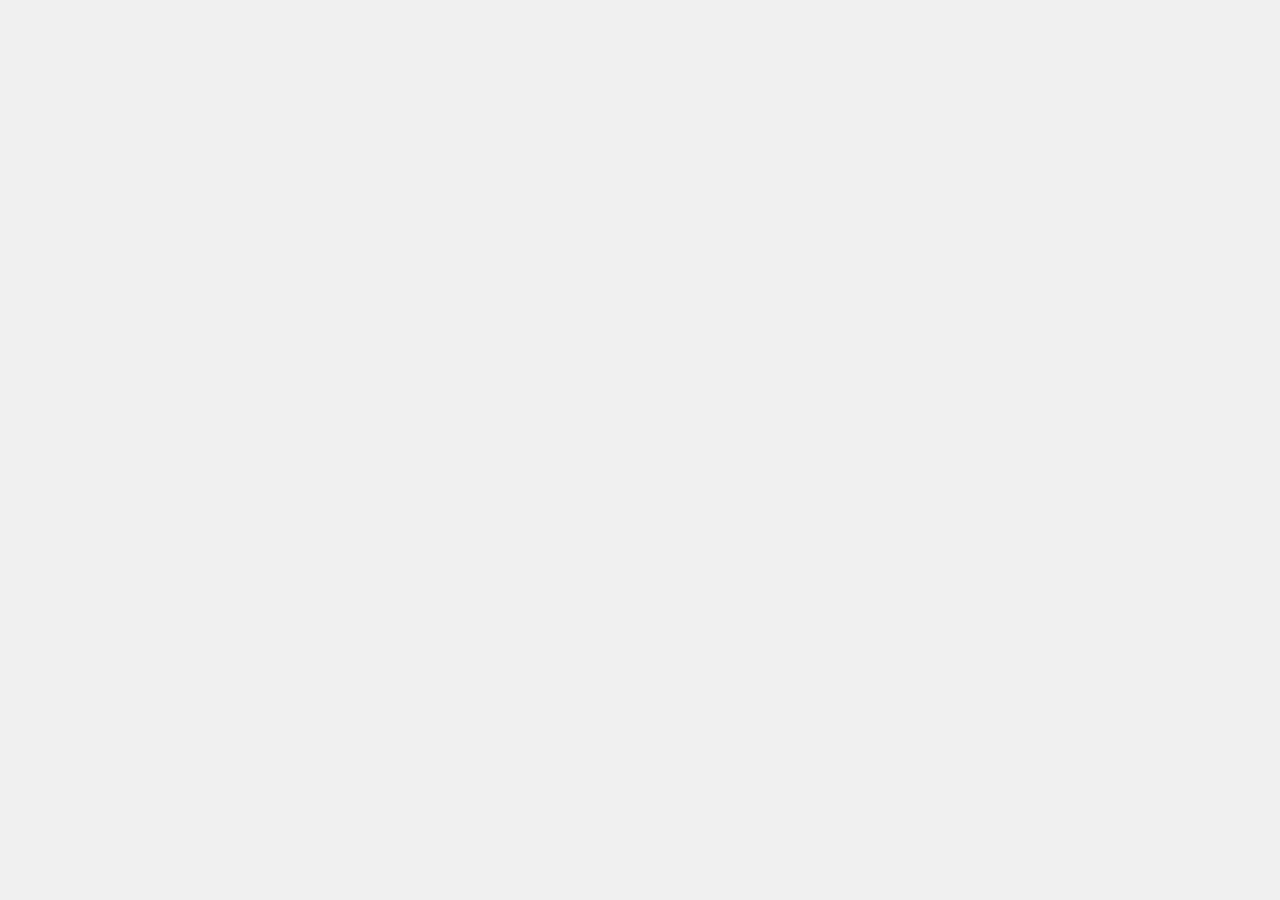
==== index.html @ dabf7069 "add icons" ====
<!DOCTYPE html>
<html>
	<head>
		<title>Indoor Map 3d</title>
        <meta name="viewport" content="width=device-width, user-scalable=no, minimum-scale=1.0, maximum-scale=1.0">
		<style>
            canvas {
                width: 100%;
                height: 100%;
            }
            body
            {
                background-color: #f0f0f0;
                margin: 0px;
                overflow: hidden;
            }
            .floors
            {
                position: absolute;;
                top:100px;
                left: 0px;
                list-style: none;
                padding: 0;
            }

            .floors .currentFloor{
                background-color: #cccccc !important;
            }

            .floors li{
                padding: 10px;
                background-color: #e8e8e8 ;
                border: 1px solid #bbbbbb;
                text-align: center;
            }

            .textNames{
                font-size: 8px;
                text-align:center;
            }

        </style>
	</head>
	<body>
		<script src="js/three.min.js"></script>
        <script src="js/Detector.js"></script>
        <script src="js/TrackballControls.js"></script>
        <script src="js/IndoorMapLoader.js"></script>
        <script src="js/stats.min.js"></script>
		<script>
            var camera, scene, renderer, controls, projector, raycaster;
            var stats, container;
            var mouse = new THREE.Vector2(), INTERSECTED;
            var currentFloor, floorPoints, labelRoot;
            init();
            animate();

            //create texts in the html page
            function createFloorPoints(mall, floorid){
                floorPoints = mall.floors[floorid].points;
                for(var i=0 ; i < floorPoints.length; i++) {
                    var div = document.createElement('div');
                    var img = document.createElement('img');
                    img.setAttribute('src', mall.theme.labelImg(floorPoints[i].type));
                    div.appendChild(img);
                    var text = document.createTextNode(floorPoints[i].name);
                    div.appendChild(text);
                    labelRoot.appendChild(div);
                }
            }

            function updateTexts(){
                if(floorPoints == null || labelRoot.children.length == 0){
                    return;
                }
                var halfWidth = window.innerWidth / 2;
                var halfHeight = window.innerHeight / 2;
                for(var i=0; i<floorPoints.length; i++){
                    var vec = new THREE.Vector3(floorPoints[i].position.x, floorPoints[i].position.y, floorPoints[i].position.z);
                    projector.projectVector(vec, camera);
                    var pos = {
                        x: Math.round(vec.x * halfWidth + halfWidth),
                        y: Math.round(-vec.y * halfHeight + halfHeight)
                    };
                    labelRoot.children[i].style.left = pos.x + 'px';
                    labelRoot.children[i].style.top = pos.y+'px';
                    labelRoot.children[i].style.position = 'absolute';
                }
            }
            function init() {
                container = document.createElement( 'div' );
                document.body.appendChild( container );

                scene = new THREE.Scene();
                camera = new THREE.PerspectiveCamera(40, window.innerWidth / window.innerHeight, 0.1, 800);
                //camera = new THREE.OrthographicCamera( -window.innerWidth, window.innerWidth, window.innerHeight , -window.innerHeight, - 2000, 2000 );
                controls = new THREE.TrackballControls(camera);

                if(Detector.webgl){
                    renderer = new THREE.WebGLRenderer({ antialias: true });
                    controls.usingWebgl = true;
                }else {
                    renderer = new THREE.CanvasRenderer();
                    controls.usingWebgl = false;
                }
                renderer.setClearColor( 0xffffff );
                renderer.setSize(window.innerWidth, window.innerHeight);
                container.appendChild(renderer.domElement);

                var light = new THREE.DirectionalLight( 0xffffff );
                light.position.set( 0, 0, 400 );
                scene.add( light );

                var loader = new IndoorMapLoader(true);
                loader.load("B000A9R4FE.json", function(mall){
                    scene.add(mall.root);
                    renderer.setClearColor(mall.theme.clearColor);

                    labelRoot = document.createElement('div');
                    labelRoot.className = "textNames";

                    //create the ul list
                    var ul = document.createElement('ul');
                    ul.className = 'floors';
                    document.body.appendChild(ul);

                    var li = document.createElement('li');
                    var text = document.createTextNode('All');
                    li.appendChild(text);
                    ul.appendChild(li);
                    li.onclick = function(){
                        mall.showAll();
                        currentFloor.className = '';
                        this.className = 'currentFloor';
                        currentFloor = this;
                        camera.position.set(100,-400,400);
                        labelRoot.innerHTML="";
                    }

                    for(var i = 0; i < mall.floorNames.length; i++){
                        (function(arg){
                            li = document.createElement('li');
                            text = document.createTextNode(mall.floorNames[i]);
                            li.appendChild(text);
                            li.onclick = function () {
                                if(currentFloor != this) {
                                    mall.showFloor(arg);
                                    currentFloor.className = '';
                                    this.className = 'currentFloor';
                                    currentFloor = this;
                                    camera.position.set(0,0,300);

                                    //texts
                                    labelRoot.innerHTML=""; //clear old ones
                                    createFloorPoints(mall, arg);

                                }
                            }
                            ul.appendChild(li);
                        })(i);
                    }

                    //mall.showAll();
                    mall.showFloor(1);
                    ul.children[2].className = 'currentFloor';
                    currentFloor = ul.children[2];
                    createFloorPoints(mall,1);
                    document.body.appendChild(labelRoot);

                });

                camera.position.z = 300;

                projector = new THREE.Projector();
                raycaster = new THREE.Raycaster();



                stats = new Stats();
                stats.domElement.style.position = 'absolute';
                stats.domElement.style.top = '0px';
                container.appendChild( stats.domElement );

                window.addEventListener( 'resize', onWindowResize, false );
                document.addEventListener( 'mousemove', onDocumentMouseMove, false );
            }

            function animate(){
                requestAnimationFrame(animate);
                controls.update();
                update();
                stats.update();
            }

            function update(){

//                // find intersections
//
//                var vector = new THREE.Vector3( mouse.x, mouse.y, 1 );
//                projector.unprojectVector( vector, camera );
//
//                raycaster.set( camera.position, vector.sub( camera.position ).normalize() );
//
//                var intersects = raycaster.intersectObjects( scene.children );
//
//                if ( intersects.length > 0 ) {
//
//                    if ( INTERSECTED != intersects[ 0 ].object ) {
//
//                        if ( INTERSECTED ) {
//                            INTERSECTED.material.color.setHex( INTERSECTED.currentHex );
//                        }
//                        for(var i=0; i<intersects.length; i++) {
//                            INTERSECTED = intersects[ i ].object;
//                            if(INTERSECTED.name == "shop") {
//                                INTERSECTED.currentHex = INTERSECTED.material.color.getHex();
//                                INTERSECTED.material.color.setHex(0xffff55);
//                                break;
//                            }
//                        }
//                    }
//
//                } else {
//
//                    if ( INTERSECTED ) {
//                        INTERSECTED.material.color.setHex( INTERSECTED.currentHex );
//                    }
//
//                    INTERSECTED = null;
//
//                }
                updateTexts();
                renderer.render(scene, camera);
            }

            function onWindowResize(){
                windowHalfX = window.innerWidth / 2;
                windowHalfY = window.innerHeight / 2;

                camera.aspect = window.innerWidth / window.innerHeight;
                camera.updateProjectionMatrix();

                renderer.setSize( window.innerWidth, window.innerHeight );
                controls.handleResize();
            }

            function onDocumentMouseMove( event ) {

                event.preventDefault();

                mouse.x = ( event.clientX / window.innerWidth ) * 2 - 1;
                mouse.y = - ( event.clientY / window.innerHeight ) * 2 + 1;

            }

        </script>
	</body>
</html>
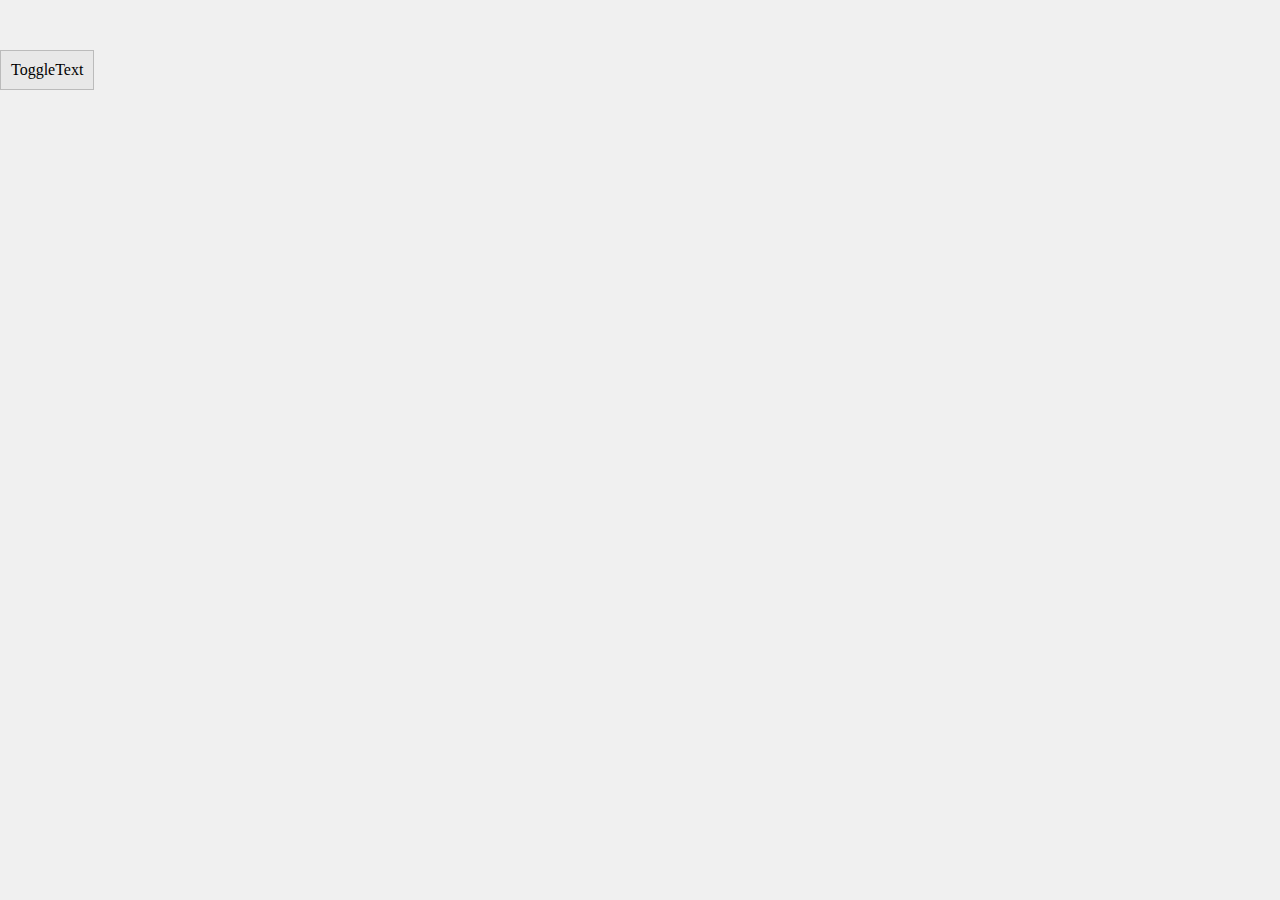
==== commit 121c62d0: "separate the theme into a new file" ====
--- a/index.html
+++ b/index.html
@@ -1,258 +1,314 @@
 <!DOCTYPE html>
 <html>
-	<head>
-		<title>Indoor Map 3d</title>
-        <meta name="viewport" content="width=device-width, user-scalable=no, minimum-scale=1.0, maximum-scale=1.0">
-		<style>
-            canvas {
-                width: 100%;
-                height: 100%;
-            }
-            body
-            {
-                background-color: #f0f0f0;
-                margin: 0px;
-                overflow: hidden;
-            }
-            .floors
-            {
-                position: absolute;;
-                top:100px;
-                left: 0px;
-                list-style: none;
-                padding: 0;
-            }
-
-            .floors .currentFloor{
-                background-color: #cccccc !important;
-            }
-
-            .floors li{
-                padding: 10px;
-                background-color: #e8e8e8 ;
-                border: 1px solid #bbbbbb;
-                text-align: center;
-            }
-
-            .textNames{
-                font-size: 8px;
-                text-align:center;
-            }
-
-        </style>
-	</head>
-	<body>
-		<script src="js/three.min.js"></script>
-        <script src="js/Detector.js"></script>
-        <script src="js/TrackballControls.js"></script>
-        <script src="js/IndoorMapLoader.js"></script>
-        <script src="js/stats.min.js"></script>
-		<script>
-            var camera, scene, renderer, controls, projector, raycaster;
-            var stats, container;
-            var mouse = new THREE.Vector2(), INTERSECTED;
-            var currentFloor, floorPoints, labelRoot;
-            init();
-            animate();
-
-            //create texts in the html page
-            function createFloorPoints(mall, floorid){
-                floorPoints = mall.floors[floorid].points;
-                for(var i=0 ; i < floorPoints.length; i++) {
-                    var div = document.createElement('div');
-                    var img = document.createElement('img');
-                    img.setAttribute('src', mall.theme.labelImg(floorPoints[i].type));
-                    div.appendChild(img);
-                    var text = document.createTextNode(floorPoints[i].name);
-                    div.appendChild(text);
-                    labelRoot.appendChild(div);
-                }
-            }
-
-            function updateTexts(){
-                if(floorPoints == null || labelRoot.children.length == 0){
-                    return;
-                }
-                var halfWidth = window.innerWidth / 2;
-                var halfHeight = window.innerHeight / 2;
-                for(var i=0; i<floorPoints.length; i++){
-                    var vec = new THREE.Vector3(floorPoints[i].position.x, floorPoints[i].position.y, floorPoints[i].position.z);
-                    projector.projectVector(vec, camera);
-                    var pos = {
-                        x: Math.round(vec.x * halfWidth + halfWidth),
-                        y: Math.round(-vec.y * halfHeight + halfHeight)
-                    };
-                    labelRoot.children[i].style.left = pos.x + 'px';
-                    labelRoot.children[i].style.top = pos.y+'px';
-                    labelRoot.children[i].style.position = 'absolute';
-                }
-            }
-            function init() {
-                container = document.createElement( 'div' );
-                document.body.appendChild( container );
-
-                scene = new THREE.Scene();
-                camera = new THREE.PerspectiveCamera(40, window.innerWidth / window.innerHeight, 0.1, 800);
-                //camera = new THREE.OrthographicCamera( -window.innerWidth, window.innerWidth, window.innerHeight , -window.innerHeight, - 2000, 2000 );
-                controls = new THREE.TrackballControls(camera);
-
-                if(Detector.webgl){
-                    renderer = new THREE.WebGLRenderer({ antialias: true });
-                    controls.usingWebgl = true;
-                }else {
-                    renderer = new THREE.CanvasRenderer();
-                    controls.usingWebgl = false;
-                }
-                renderer.setClearColor( 0xffffff );
-                renderer.setSize(window.innerWidth, window.innerHeight);
-                container.appendChild(renderer.domElement);
-
-                var light = new THREE.DirectionalLight( 0xffffff );
-                light.position.set( 0, 0, 400 );
-                scene.add( light );
-
-                var loader = new IndoorMapLoader(true);
-                loader.load("B000A9R4FE.json", function(mall){
-                    scene.add(mall.root);
-                    renderer.setClearColor(mall.theme.clearColor);
-
-                    labelRoot = document.createElement('div');
-                    labelRoot.className = "textNames";
-
-                    //create the ul list
-                    var ul = document.createElement('ul');
-                    ul.className = 'floors';
-                    document.body.appendChild(ul);
-
-                    var li = document.createElement('li');
-                    var text = document.createTextNode('All');
-                    li.appendChild(text);
-                    ul.appendChild(li);
-                    li.onclick = function(){
-                        mall.showAll();
+<head>
+    <title>Indoor Map 3d</title>
+    <meta name="viewport" content="width=device-width, user-scalable=no, minimum-scale=1.0, maximum-scale=1.0">
+    <style>
+        canvas {
+            width: 100%;
+            height: 100%;
+        }
+        body
+        {
+            background-color: #f0f0f0;
+            margin: 0px;
+            overflow: hidden;
+        }
+        .floors
+        {
+            position: absolute;;
+            top:100px;
+            left: 0px;
+            list-style: none;
+            padding: 0;
+        }
+
+        .floors .currentFloor{
+            background-color: #cccccc !important;
+        }
+
+        .floors li, #toggleText{
+            padding: 10px;
+            background-color: #e8e8e8 ;
+            border: 1px solid #bbbbbb;
+            text-align: center;
+        }
+
+        #toggleText{
+            position: absolute;
+            top: 50px;
+            left: 0px;
+        }
+
+        .labels {
+            font-size: 8px;
+            text-align:center;
+            text-shadow:#ffffff 1px 0 0,#ffffff 0 1px 0,#ffffff -1px 0 0,#ffffff 0 -1px 0;
+        }
+
+        .labels img{
+            width: 15px;
+            height: 15px;
+        }
+
+        .labels .keyPoints img{
+            width: 30px;
+            height: 30px;
+            -webkit-border-radius: 30px;
+            border: 3px #a72525 solid;
+        }
+
+    </style>
+</head>
+<body>
+<script src="js/three.js"></script>
+<script src="js/Detector.js"></script>
+<script src="js/OrbitControls.js"></script>
+<script src="js/IndoorMapTheme.js"></script>
+<script src="js/IndoorMapLoader.js"></script>
+<script src="js/stats.min.js"></script>
+<script>
+var camera, scene, renderer, controls, projector, raycaster, mallroot;
+var stats, container;
+var projectMatrix = new THREE.Matrix4();
+var mouse = new THREE.Vector2(), INTERSECTED;
+var currentFloor, floorPoints, labelRoot, theMall;
+init();
+animate();
+
+//create labels in the html page
+function createFloorLabels(mall, floorid){
+    floorPoints = mall.floors[floorid].points;
+    for(var i=0 ; i < floorPoints.length; i++) {
+        var div = document.createElement('div');
+        var imgsrc = mall.theme.labelImg(floorPoints[i].type);
+        if(imgsrc != null && imgsrc != "") {
+            var img = document.createElement('img');
+            img.setAttribute('src', imgsrc);
+            div.appendChild(img);
+        }
+        var text = document.createTextNode(floorPoints[i].name);
+        div.appendChild(text);
+        if(floorPoints[i].type[0] == '2')//stairs,gates...
+        {
+            div.className = 'keyPoints';
+        }
+        labelRoot.appendChild(div);
+    }
+}
+
+//update the position of the labels
+//TODO: only update when interacting
+function updateLabels(){
+    if(!controls.viewChanged){
+        return;
+    }
+    //if the mall hasn't been loaded or the labels haven't been created, return
+    if(floorPoints == null || labelRoot.children.length == 0){
+        return;
+    }
+    var halfWidth = window.innerWidth / 2;
+    var halfHeight = window.innerHeight / 2;
+    projectMatrix.multiplyMatrices( camera.projectionMatrix, camera.matrixWorldInverse );
+    for(var i=0; i<floorPoints.length; i++){
+        var vec = new THREE.Vector3(floorPoints[i].position.x, floorPoints[i].position.y, floorPoints[i].position.z);
+        vec.applyProjection(projectMatrix);
+        var pos = {
+            x: Math.round(vec.x * halfWidth + halfWidth),
+            y: Math.round(-vec.y * halfHeight + halfHeight)
+        };
+        labelRoot.children[i].style.left = pos.x + 'px';
+        labelRoot.children[i].style.top = pos.y+'px';
+        labelRoot.children[i].style.position = 'absolute';
+    }
+    controls.viewChanged = false;
+}
+
+function resetCamera(){
+    camera.position.set(0,150,400);//TODO: adjust the position automatically
+    camera.lookAt(scene.position);
+    controls.reset();
+}
+function init() {
+    container = document.createElement( 'div' );
+    document.body.appendChild( container );
+
+    scene = new THREE.Scene();
+    camera = new THREE.PerspectiveCamera(20, window.innerWidth / window.innerHeight, 0.1, 2000);
+
+    //camera.position.set(0,-200,10000);
+    //camera = new THREE.OrthographicCamera( -window.innerWidth, window.innerWidth, window.innerHeight , -window.innerHeight, - 2000, 2000 );
+    controls = new THREE.OrbitControls(camera);
+
+    resetCamera();
+
+    if(Detector.webgl){
+        renderer = new THREE.WebGLRenderer({ antialias: true });
+        controls.usingWebgl = true;
+    }else {
+        renderer = new THREE.CanvasRenderer();
+        controls.usingWebgl = false;
+    }
+    renderer.setClearColor( 0xffffff );
+    renderer.setSize(window.innerWidth, window.innerHeight);
+    container.appendChild(renderer.domElement);
+
+    var light = new THREE.DirectionalLight( 0xffffff );
+    light.position.set( 0, 0, 400 );
+    scene.add( light );
+
+    var loader = new IndoorMapLoader(true);
+    loader.load("B000A9R4FE.json", function(mall){
+        mallroot = mall.root;
+        scene.add(mall.root);
+        renderer.setClearColor(mall.theme.background);
+
+        labelRoot = document.createElement('div');
+        labelRoot.className = "labels";
+
+        //create the ul list
+        var ul = document.createElement('ul');
+        ul.className = 'floors';
+        document.body.appendChild(ul);
+
+        var li = document.createElement('li');
+        var text = document.createTextNode('All');
+        li.appendChild(text);
+        ul.appendChild(li);
+        li.onclick = function(){
+            mall.showAll();
+            currentFloor.className = '';
+            this.className = 'currentFloor';
+            currentFloor = this;
+            resetCamera();
+            labelRoot.innerHTML="";
+        }
+
+        for(var i = 0; i < mall.floorNames.length; i++){
+            (function(arg){
+                li = document.createElement('li');
+                text = document.createTextNode(mall.floorNames[i]);
+                li.appendChild(text);
+                li.onclick = function () {
+                    if(currentFloor != this) {
+                        mall.showFloor(arg);
                         currentFloor.className = '';
                         this.className = 'currentFloor';
                         currentFloor = this;
-                        camera.position.set(100,-400,400);
-                        labelRoot.innerHTML="";
+                        resetCamera();
+
+                        //texts
+                        labelRoot.innerHTML=""; //clear old ones
+                        createFloorLabels(mall, arg);
+                        controls.viewChanged = true;
+
                     }
-
-                    for(var i = 0; i < mall.floorNames.length; i++){
-                        (function(arg){
-                            li = document.createElement('li');
-                            text = document.createTextNode(mall.floorNames[i]);
-                            li.appendChild(text);
-                            li.onclick = function () {
-                                if(currentFloor != this) {
-                                    mall.showFloor(arg);
-                                    currentFloor.className = '';
-                                    this.className = 'currentFloor';
-                                    currentFloor = this;
-                                    camera.position.set(0,0,300);
-
-                                    //texts
-                                    labelRoot.innerHTML=""; //clear old ones
-                                    createFloorPoints(mall, arg);
-
-                                }
-                            }
-                            ul.appendChild(li);
-                        })(i);
-                    }
-
-                    //mall.showAll();
-                    mall.showFloor(1);
-                    ul.children[2].className = 'currentFloor';
-                    currentFloor = ul.children[2];
-                    createFloorPoints(mall,1);
-                    document.body.appendChild(labelRoot);
-
-                });
-
-                camera.position.z = 300;
-
-                projector = new THREE.Projector();
-                raycaster = new THREE.Raycaster();
-
-
-
-                stats = new Stats();
-                stats.domElement.style.position = 'absolute';
-                stats.domElement.style.top = '0px';
-                container.appendChild( stats.domElement );
-
-                window.addEventListener( 'resize', onWindowResize, false );
-                document.addEventListener( 'mousemove', onDocumentMouseMove, false );
+                }
+                ul.appendChild(li);
+            })(i);
+        }
+
+        //mall.showAll();
+        mall.showFloor(1);
+        ul.children[2].className = 'currentFloor';
+        currentFloor = ul.children[2];
+        createFloorLabels(mall,1);
+        document.body.appendChild(labelRoot);
+        labelRoot.style.display = "none"; //hide at first
+        theMall = mall;
+
+    });
+
+    camera.position.z = 300;
+
+    projector = new THREE.Projector();
+    raycaster = new THREE.Raycaster();
+
+
+
+    stats = new Stats();
+    stats.domElement.style.position = 'absolute';
+    stats.domElement.style.top = '0px';
+    container.appendChild( stats.domElement );
+
+    window.addEventListener( 'resize', onWindowResize, false );
+    document.addEventListener( 'mousedown', onSelectObject, false );
+}
+
+function animate(){
+    requestAnimationFrame(animate);
+    controls.update();
+    update();
+    stats.update();
+}
+
+function update(){
+    renderer.render(scene, camera);
+    updateLabels();
+}
+
+function onSelectObject(){
+    // find intersections
+    event.preventDefault();
+    mouse.x = ( event.clientX / window.innerWidth ) * 2 - 1;
+    mouse.y = - ( event.clientY / window.innerHeight ) * 2 + 1;
+    var vector = new THREE.Vector3( mouse.x, mouse.y, 1 );
+    projector.unprojectVector( vector, camera );
+
+    raycaster.set( camera.position, vector.sub( camera.position ).normalize() );
+
+    var intersects = raycaster.intersectObjects( mallroot.children[0].children );
+
+    if ( intersects.length > 0 ) {
+
+        if ( INTERSECTED != intersects[ 0 ].object ) {
+
+            if ( INTERSECTED ) {
+                INTERSECTED.material.color.setHex( INTERSECTED.currentHex );
             }
-
-            function animate(){
-                requestAnimationFrame(animate);
-                controls.update();
-                update();
-                stats.update();
+            for(var i=0; i<intersects.length; i++) {
+                INTERSECTED = intersects[ i ].object;
+                if(INTERSECTED.type && INTERSECTED.type == "solidroom") {
+                    INTERSECTED.currentHex = INTERSECTED.material.color.getHex();
+                    INTERSECTED.material.color.setHex(theMall.theme.selected);
+                    break;
+                }else{
+                    INTERSECTED = null;
+                }
             }
-
-            function update(){
-
-//                // find intersections
-//
-//                var vector = new THREE.Vector3( mouse.x, mouse.y, 1 );
-//                projector.unprojectVector( vector, camera );
-//
-//                raycaster.set( camera.position, vector.sub( camera.position ).normalize() );
-//
-//                var intersects = raycaster.intersectObjects( scene.children );
-//
-//                if ( intersects.length > 0 ) {
-//
-//                    if ( INTERSECTED != intersects[ 0 ].object ) {
-//
-//                        if ( INTERSECTED ) {
-//                            INTERSECTED.material.color.setHex( INTERSECTED.currentHex );
-//                        }
-//                        for(var i=0; i<intersects.length; i++) {
-//                            INTERSECTED = intersects[ i ].object;
-//                            if(INTERSECTED.name == "shop") {
-//                                INTERSECTED.currentHex = INTERSECTED.material.color.getHex();
-//                                INTERSECTED.material.color.setHex(0xffff55);
-//                                break;
-//                            }
-//                        }
-//                    }
-//
-//                } else {
-//
-//                    if ( INTERSECTED ) {
-//                        INTERSECTED.material.color.setHex( INTERSECTED.currentHex );
-//                    }
-//
-//                    INTERSECTED = null;
-//
-//                }
-                updateTexts();
-                renderer.render(scene, camera);
-            }
-
-            function onWindowResize(){
-                windowHalfX = window.innerWidth / 2;
-                windowHalfY = window.innerHeight / 2;
-
-                camera.aspect = window.innerWidth / window.innerHeight;
-                camera.updateProjectionMatrix();
-
-                renderer.setSize( window.innerWidth, window.innerHeight );
-                controls.handleResize();
-            }
-
-            function onDocumentMouseMove( event ) {
-
-                event.preventDefault();
-
-                mouse.x = ( event.clientX / window.innerWidth ) * 2 - 1;
-                mouse.y = - ( event.clientY / window.innerHeight ) * 2 + 1;
-
-            }
-
-        </script>
-	</body>
+        }
+
+    } else {
+
+        if ( INTERSECTED ) {
+            INTERSECTED.material.color.setHex( INTERSECTED.currentHex );
+        }
+
+        INTERSECTED = null;
+
+    }
+}
+
+function onWindowResize(){
+    windowHalfX = window.innerWidth / 2;
+    windowHalfY = window.innerHeight / 2;
+
+    camera.aspect = window.innerWidth / window.innerHeight;
+    camera.updateProjectionMatrix();
+
+    renderer.setSize( window.innerWidth, window.innerHeight );
+    //controls.handleResize();
+    controls.viewChanged = true;
+}
+function onToggleText(){
+    if(labelRoot.style.display == "none"){
+        labelRoot.style.display = "inline";
+    }else{
+        labelRoot.style.display= "none";
+    }
+}
+
+</script>
+<div id="toggleText" onclick="onToggleText()">ToggleText</div>
+</body>
 </html>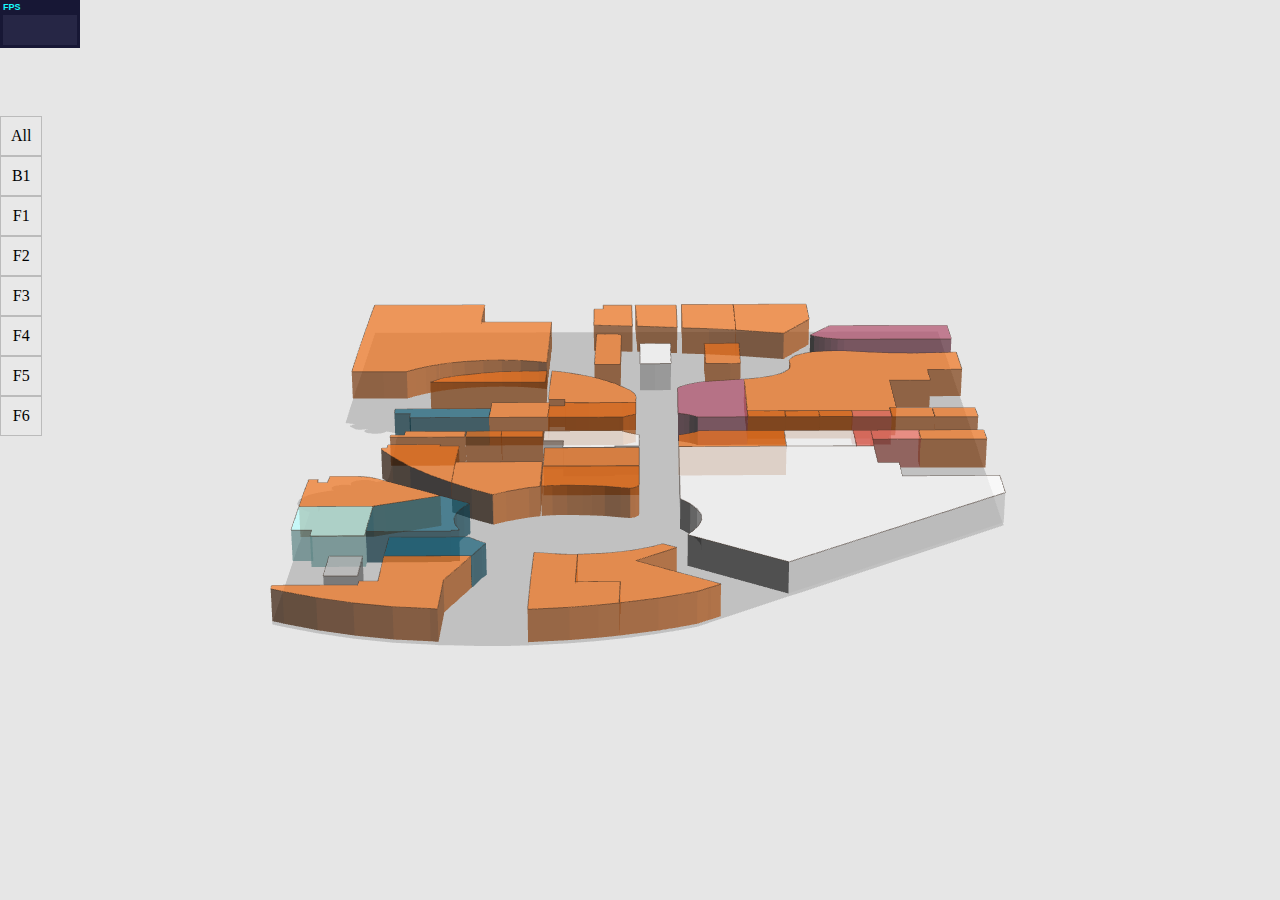
==== commit 79bbe33d: "webgl interaction on mobiles" ====
--- a/index.html
+++ b/index.html
@@ -1,314 +1,40 @@
 <!DOCTYPE html>
 <html>
-<head>
-    <title>Indoor Map 3d</title>
-    <meta name="viewport" content="width=device-width, user-scalable=no, minimum-scale=1.0, maximum-scale=1.0">
-    <style>
-        canvas {
-            width: 100%;
-            height: 100%;
-        }
-        body
-        {
-            background-color: #f0f0f0;
-            margin: 0px;
-            overflow: hidden;
-        }
-        .floors
-        {
-            position: absolute;;
-            top:100px;
-            left: 0px;
-            list-style: none;
-            padding: 0;
-        }
-
-        .floors .currentFloor{
-            background-color: #cccccc !important;
-        }
-
-        .floors li, #toggleText{
-            padding: 10px;
-            background-color: #e8e8e8 ;
-            border: 1px solid #bbbbbb;
-            text-align: center;
-        }
-
-        #toggleText{
-            position: absolute;
-            top: 50px;
-            left: 0px;
-        }
-
-        .labels {
-            font-size: 8px;
-            text-align:center;
-            text-shadow:#ffffff 1px 0 0,#ffffff 0 1px 0,#ffffff -1px 0 0,#ffffff 0 -1px 0;
-        }
-
-        .labels img{
-            width: 15px;
-            height: 15px;
-        }
-
-        .labels .keyPoints img{
-            width: 30px;
-            height: 30px;
-            -webkit-border-radius: 30px;
-            border: 3px #a72525 solid;
-        }
-
-    </style>
+<head lang="en">
+    <meta charset="UTF-8">
+    <title></title>
 </head>
 <body>
-<script src="js/three.js"></script>
-<script src="js/Detector.js"></script>
-<script src="js/OrbitControls.js"></script>
-<script src="js/IndoorMapTheme.js"></script>
-<script src="js/IndoorMapLoader.js"></script>
-<script src="js/stats.min.js"></script>
-<script>
-var camera, scene, renderer, controls, projector, raycaster, mallroot;
-var stats, container;
-var projectMatrix = new THREE.Matrix4();
-var mouse = new THREE.Vector2(), INTERSECTED;
-var currentFloor, floorPoints, labelRoot, theMall;
-init();
-animate();
-
-//create labels in the html page
-function createFloorLabels(mall, floorid){
-    floorPoints = mall.floors[floorid].points;
-    for(var i=0 ; i < floorPoints.length; i++) {
-        var div = document.createElement('div');
-        var imgsrc = mall.theme.labelImg(floorPoints[i].type);
-        if(imgsrc != null && imgsrc != "") {
-            var img = document.createElement('img');
-            img.setAttribute('src', imgsrc);
-            div.appendChild(img);
-        }
-        var text = document.createTextNode(floorPoints[i].name);
-        div.appendChild(text);
-        if(floorPoints[i].type[0] == '2')//stairs,gates...
-        {
-            div.className = 'keyPoints';
-        }
-        labelRoot.appendChild(div);
-    }
-}
-
-//update the position of the labels
-//TODO: only update when interacting
-function updateLabels(){
-    if(!controls.viewChanged){
-        return;
-    }
-    //if the mall hasn't been loaded or the labels haven't been created, return
-    if(floorPoints == null || labelRoot.children.length == 0){
-        return;
-    }
-    var halfWidth = window.innerWidth / 2;
-    var halfHeight = window.innerHeight / 2;
-    projectMatrix.multiplyMatrices( camera.projectionMatrix, camera.matrixWorldInverse );
-    for(var i=0; i<floorPoints.length; i++){
-        var vec = new THREE.Vector3(floorPoints[i].position.x, floorPoints[i].position.y, floorPoints[i].position.z);
-        vec.applyProjection(projectMatrix);
-        var pos = {
-            x: Math.round(vec.x * halfWidth + halfWidth),
-            y: Math.round(-vec.y * halfHeight + halfHeight)
-        };
-        labelRoot.children[i].style.left = pos.x + 'px';
-        labelRoot.children[i].style.top = pos.y+'px';
-        labelRoot.children[i].style.position = 'absolute';
-    }
-    controls.viewChanged = false;
-}
-
-function resetCamera(){
-    camera.position.set(0,150,400);//TODO: adjust the position automatically
-    camera.lookAt(scene.position);
-    controls.reset();
-}
-function init() {
-    container = document.createElement( 'div' );
-    document.body.appendChild( container );
-
-    scene = new THREE.Scene();
-    camera = new THREE.PerspectiveCamera(20, window.innerWidth / window.innerHeight, 0.1, 2000);
-
-    //camera.position.set(0,-200,10000);
-    //camera = new THREE.OrthographicCamera( -window.innerWidth, window.innerWidth, window.innerHeight , -window.innerHeight, - 2000, 2000 );
-    controls = new THREE.OrbitControls(camera);
-
-    resetCamera();
-
-    if(Detector.webgl){
-        renderer = new THREE.WebGLRenderer({ antialias: true });
-        controls.usingWebgl = true;
-    }else {
-        renderer = new THREE.CanvasRenderer();
-        controls.usingWebgl = false;
-    }
-    renderer.setClearColor( 0xffffff );
-    renderer.setSize(window.innerWidth, window.innerHeight);
-    container.appendChild(renderer.domElement);
-
-    var light = new THREE.DirectionalLight( 0xffffff );
-    light.position.set( 0, 0, 400 );
-    scene.add( light );
-
-    var loader = new IndoorMapLoader(true);
-    loader.load("B000A9R4FE.json", function(mall){
-        mallroot = mall.root;
-        scene.add(mall.root);
-        renderer.setClearColor(mall.theme.background);
-
-        labelRoot = document.createElement('div');
-        labelRoot.className = "labels";
-
-        //create the ul list
-        var ul = document.createElement('ul');
-        ul.className = 'floors';
-        document.body.appendChild(ul);
-
-        var li = document.createElement('li');
-        var text = document.createTextNode('All');
-        li.appendChild(text);
-        ul.appendChild(li);
-        li.onclick = function(){
-            mall.showAll();
-            currentFloor.className = '';
-            this.className = 'currentFloor';
-            currentFloor = this;
-            resetCamera();
-            labelRoot.innerHTML="";
-        }
-
-        for(var i = 0; i < mall.floorNames.length; i++){
-            (function(arg){
-                li = document.createElement('li');
-                text = document.createTextNode(mall.floorNames[i]);
-                li.appendChild(text);
-                li.onclick = function () {
-                    if(currentFloor != this) {
-                        mall.showFloor(arg);
-                        currentFloor.className = '';
-                        this.className = 'currentFloor';
-                        currentFloor = this;
-                        resetCamera();
-
-                        //texts
-                        labelRoot.innerHTML=""; //clear old ones
-                        createFloorLabels(mall, arg);
-                        controls.viewChanged = true;
-
-                    }
-                }
-                ul.appendChild(li);
-            })(i);
-        }
-
-        //mall.showAll();
-        mall.showFloor(1);
-        ul.children[2].className = 'currentFloor';
-        currentFloor = ul.children[2];
-        createFloorLabels(mall,1);
-        document.body.appendChild(labelRoot);
-        labelRoot.style.display = "none"; //hide at first
-        theMall = mall;
-
-    });
-
-    camera.position.z = 300;
-
-    projector = new THREE.Projector();
-    raycaster = new THREE.Raycaster();
+<script src="Indoor3D/js/three.min.js"></script>
+<script src="Indoor3D/js/Detector.js"></script>
+<script src="Indoor3D/js/OrbitControls.js"></script>
+<script src="Indoor3D/js/IndoorMap.js"></script>
+<script src="Indoor3D/js/stats.min.js"></script>
+<script src="Indoor3D/js/Projector.js"></script>
+<link href="Indoor3D/css/indoor3D.css" rel="stylesheet">
 
 
-
-    stats = new Stats();
+<script>
+    var stats = new Stats();
     stats.domElement.style.position = 'absolute';
     stats.domElement.style.top = '0px';
-    container.appendChild( stats.domElement );
+    document.body.appendChild(stats.domElement);
+    animate();
 
-    window.addEventListener( 'resize', onWindowResize, false );
-    document.addEventListener( 'mousedown', onSelectObject, false );
-}
-
-function animate(){
-    requestAnimationFrame(animate);
-    controls.update();
-    update();
-    stats.update();
-}
-
-function update(){
-    renderer.render(scene, camera);
-    updateLabels();
-}
-
-function onSelectObject(){
-    // find intersections
-    event.preventDefault();
-    mouse.x = ( event.clientX / window.innerWidth ) * 2 - 1;
-    mouse.y = - ( event.clientY / window.innerHeight ) * 2 + 1;
-    var vector = new THREE.Vector3( mouse.x, mouse.y, 1 );
-    projector.unprojectVector( vector, camera );
-
-    raycaster.set( camera.position, vector.sub( camera.position ).normalize() );
-
-    var intersects = raycaster.intersectObjects( mallroot.children[0].children );
-
-    if ( intersects.length > 0 ) {
-
-        if ( INTERSECTED != intersects[ 0 ].object ) {
-
-            if ( INTERSECTED ) {
-                INTERSECTED.material.color.setHex( INTERSECTED.currentHex );
-            }
-            for(var i=0; i<intersects.length; i++) {
-                INTERSECTED = intersects[ i ].object;
-                if(INTERSECTED.type && INTERSECTED.type == "solidroom") {
-                    INTERSECTED.currentHex = INTERSECTED.material.color.getHex();
-                    INTERSECTED.material.color.setHex(theMall.theme.selected);
-                    break;
-                }else{
-                    INTERSECTED = null;
-                }
-            }
-        }
-
-    } else {
-
-        if ( INTERSECTED ) {
-            INTERSECTED.material.color.setHex( INTERSECTED.currentHex );
-        }
-
-        INTERSECTED = null;
-
+    var params = {
+        mapDiv:"indoor3d",
     }
-}
-
-function onWindowResize(){
-    windowHalfX = window.innerWidth / 2;
-    windowHalfY = window.innerHeight / 2;
-
-    camera.aspect = window.innerWidth / window.innerHeight;
-    camera.updateProjectionMatrix();
-
-    renderer.setSize( window.innerWidth, window.innerHeight );
-    //controls.handleResize();
-    controls.viewChanged = true;
-}
-function onToggleText(){
-    if(labelRoot.style.display == "none"){
-        labelRoot.style.display = "inline";
-    }else{
-        labelRoot.style.display= "none";
+    var indoorMap = new IndoorMap(params);
+    indoorMap.load('Indoor3D/data/爱琴海购物中心.json', function(){
+        indoorMap.showFloor(1);
+        indoorMap.setSelectable(true);
+        var ul = indoorMap.getUI();
+        document.body.appendChild(ul);
+    });
+    function animate(){
+        requestAnimationFrame(animate);
+        stats.update();
     }
-}
-
 </script>
-<div id="toggleText" onclick="onToggleText()">ToggleText</div>
 </body>
 </html>--- a/Indoor3D/css/indoor3D.css
+++ b/Indoor3D/css/indoor3D.css
@@ -0,0 +1,39 @@
+.mapLabels {
+    font-size: 10px;
+    text-align:center;
+    text-shadow:#ffffff 1px 0 0,#ffffff 0 1px 0,#ffffff -1px 0 0,#ffffff 0 -1px 0;
+}
+
+.mapLabels img{
+    width: 15px;
+    height: 15px;
+}
+
+@media screen {
+    .mapLabels .pubPoints img {
+        width: 25px;
+        height: 25px;
+        -webkit-border-radius: 25px;
+        border: 2px #a72525 solid;
+    }
+}
+
+.floorsUI
+{
+    position: absolute;;
+    top:100px;
+    left: 0px;
+    list-style: none;
+    padding: 0;
+}
+
+.floorsUI li{
+    padding: 10px;
+    background-color: #e8e8e8 ;
+    border: 1px solid #bbbbbb;
+    text-align: center;
+}
+
+.floorsUI .selected{
+    background-color: #cccccc !important;
+}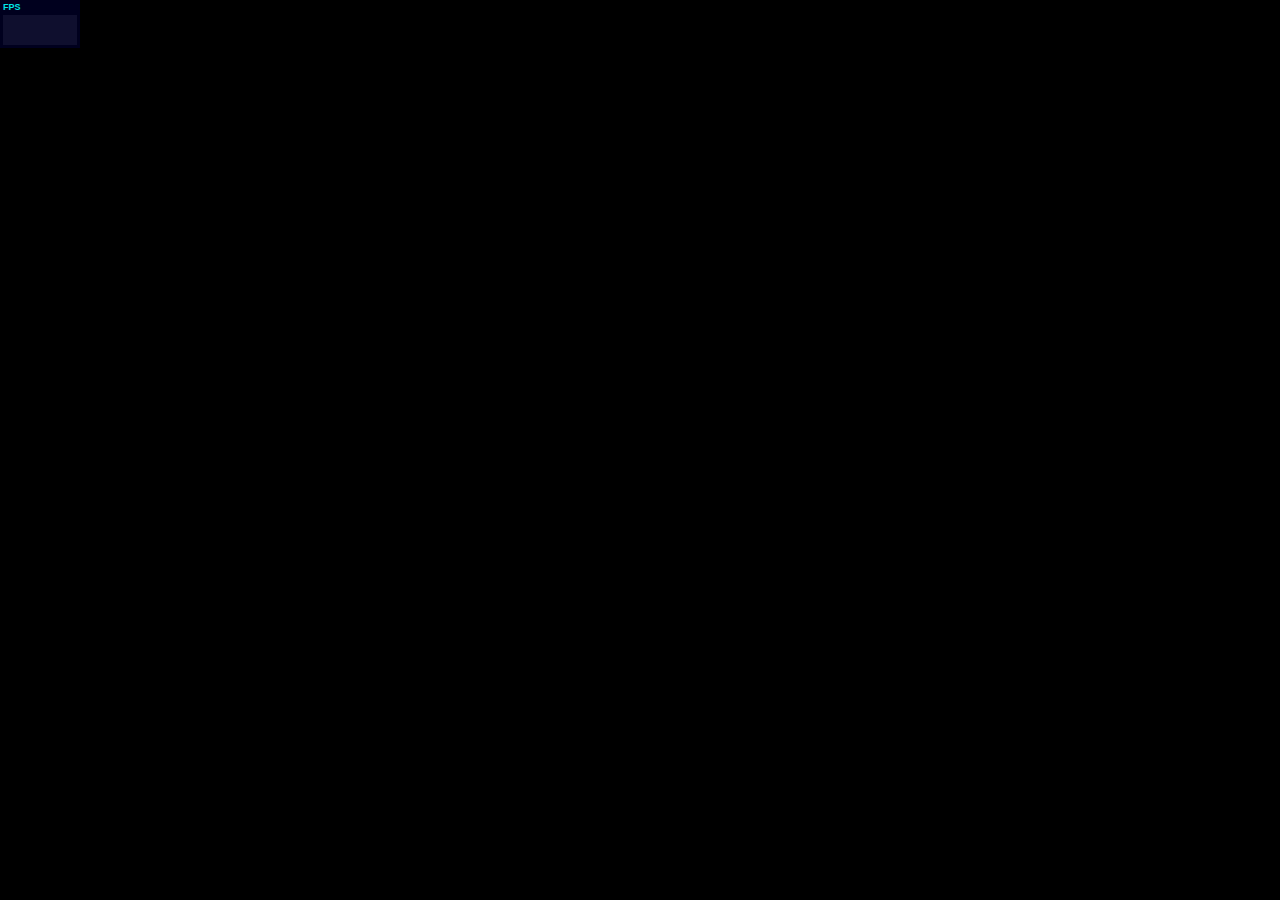
==== commit 15aa9937: "indoormap upgrade: deviceRatio, click optimization" ====
--- a/index.html
+++ b/index.html
@@ -11,8 +11,9 @@
 <script src="Indoor3D/js/IndoorMap.js"></script>
 <script src="Indoor3D/js/stats.min.js"></script>
 <script src="Indoor3D/js/Projector.js"></script>
+<script src="Indoor3D/js/IndoorMap2d.js"></script>
+<script src="Indoor3D/js/IndoorMap3d.js"></script>
 <link href="Indoor3D/css/indoor3D.css" rel="stylesheet">
-
 
 <script>
     var stats = new Stats();
@@ -22,13 +23,22 @@
     animate();
 
     var params = {
-        mapDiv:"indoor3d",
+        mapDiv:"indoor3d"
+        //,dim:"2d"
     }
-    var indoorMap = new IndoorMap(params);
-    indoorMap.load('Indoor3D/data/爱琴海购物中心.json', function(){
+    var indoorMap = IndoorMap(params);
+
+    var testjson;
+    var loader = new IndoorMapLoader(indoorMap.is3d);
+    loader.load('Indoor3D/data/爱琴海购物中心.json', function(mall){
+        testjson = mall.jsonData;
+        indoorMap.parse(testjson);
         indoorMap.showFloor(1);
+        indoorMap.setSelectable(false);
+	    indoorMap.showPubPoints(true);
         indoorMap.setSelectable(true);
-        var ul = indoorMap.getUI();
+
+        var ul = IndoorMap.getUI(indoorMap);
         document.body.appendChild(ul);
     });
     function animate(){
@@ -36,5 +46,12 @@
         stats.update();
     }
 </script>
+<ul class="testButton" style="position:absolute; top: 500px">
+<li onclick="indoorMap.zoomIn(0.8)">放大</li>
+<li onclick="indoorMap.zoomOut(0.8)">缩小</li>
+<li onclick="indoorMap.setTopView()">顶视图</li>
+<li onclick="indoorMap.setDefaultView()">默认透视图</li>
+
+</ul>
 </body>
 </html>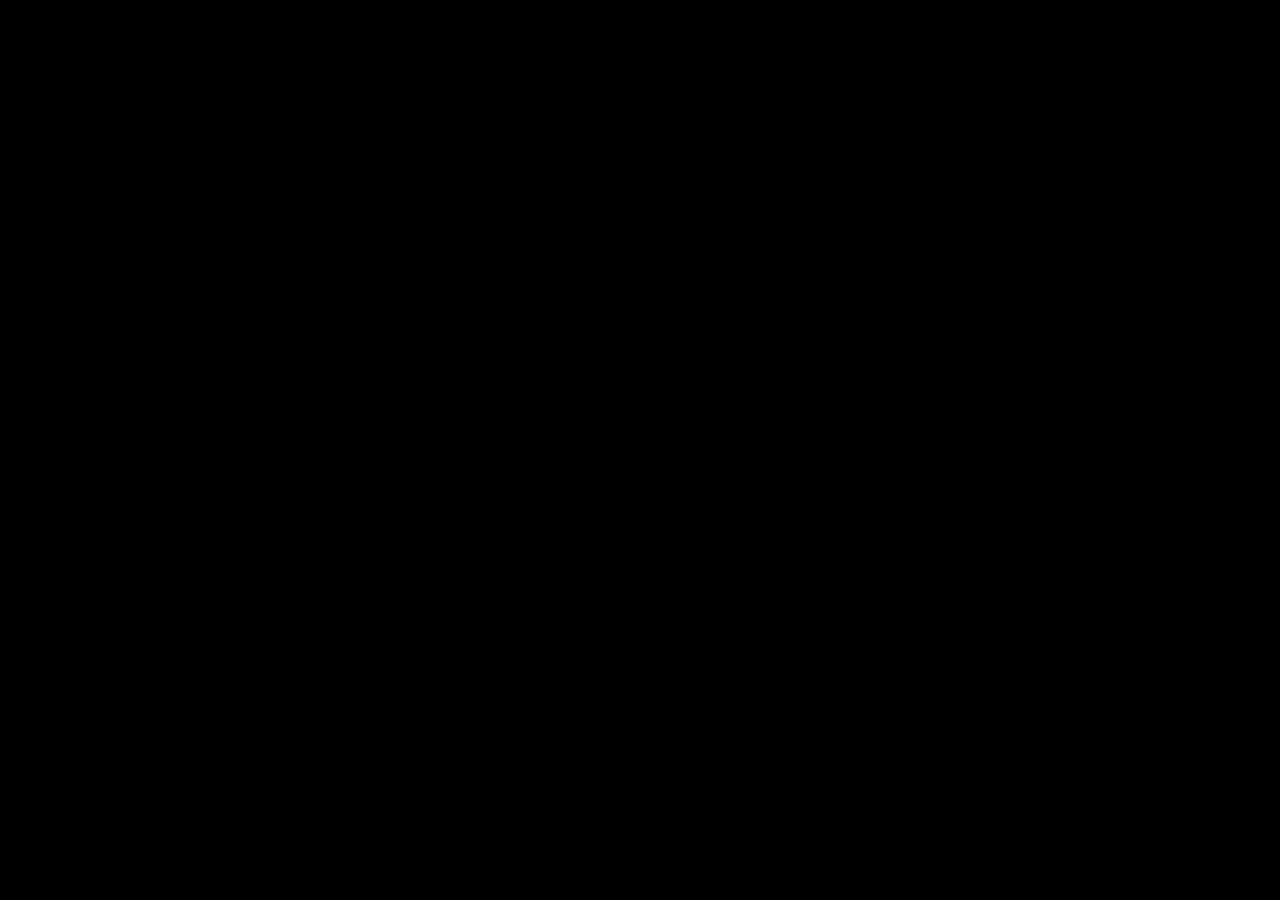
==== commit a0f5679e: "status" ====
--- a/index.html
+++ b/index.html
@@ -16,15 +16,11 @@
 <link href="Indoor3D/css/indoor3D.css" rel="stylesheet">
 
 <script>
-    var stats = new Stats();
-    stats.domElement.style.position = 'absolute';
-    stats.domElement.style.top = '0px';
-    document.body.appendChild(stats.domElement);
-    animate();
+
 
     var params = {
         mapDiv:"indoor3d"
-        //,dim:"2d"
+//        ,dim:"2d"
     }
     var indoorMap = IndoorMap(params);
 
@@ -41,6 +37,13 @@
         var ul = IndoorMap.getUI(indoorMap);
         document.body.appendChild(ul);
     });
+
+    var stats = new Stats();
+    stats.domElement.style.position = 'absolute';
+    stats.domElement.style.top = '0px';
+    document.body.appendChild(stats.domElement);
+    animate();
+
     function animate(){
         requestAnimationFrame(animate);
         stats.update();
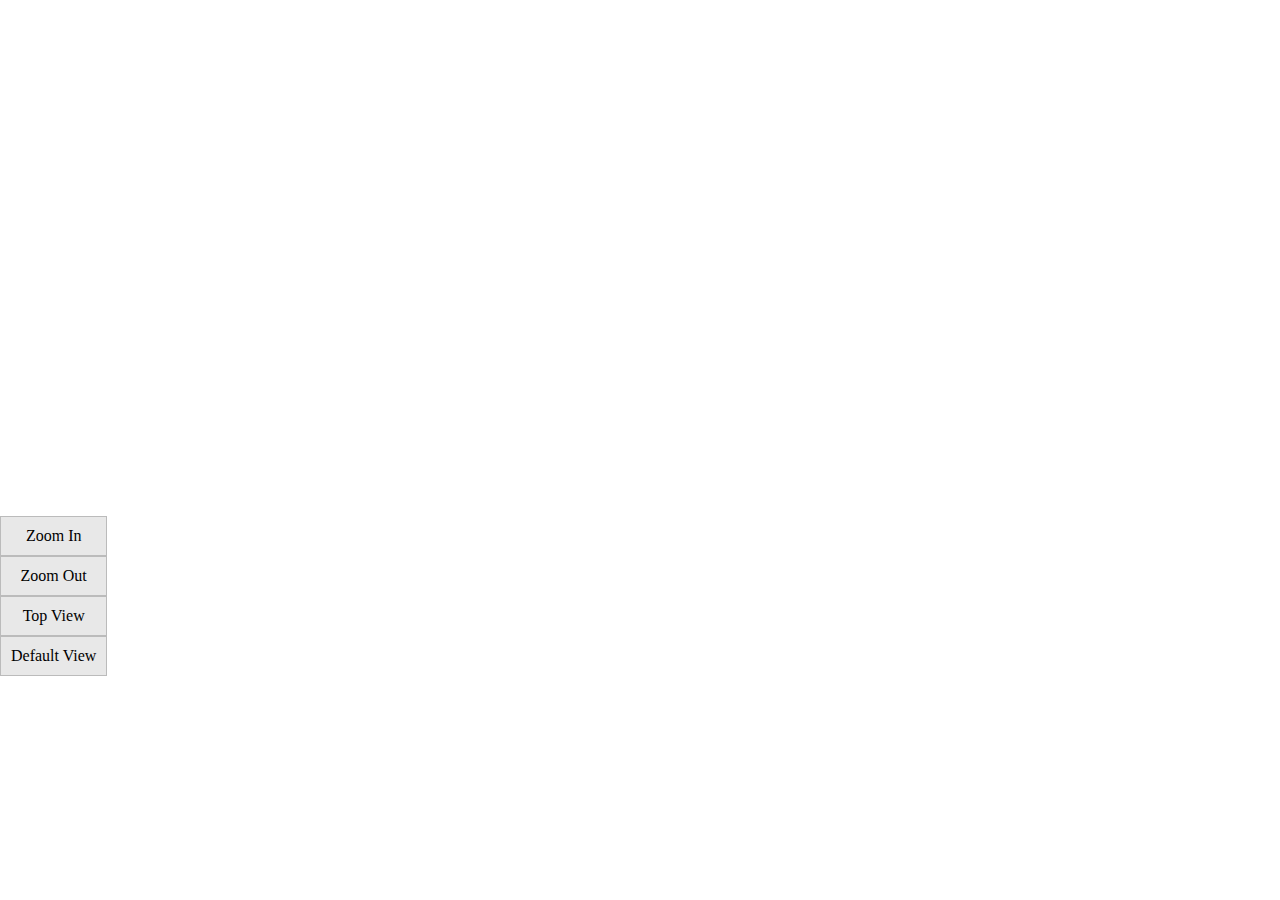
==== commit 8ad9c22f: "add web3d" ====
--- a/index.html
+++ b/index.html
@@ -20,7 +20,7 @@
 
     var params = {
         mapDiv:"indoor3d"
-//        ,dim:"2d"
+        //,dim:"2d"
     }
     var indoorMap = IndoorMap(params);
 
@@ -50,10 +50,10 @@
     }
 </script>
 <ul class="testButton" style="position:absolute; top: 500px">
-<li onclick="indoorMap.zoomIn(0.8)">放大</li>
-<li onclick="indoorMap.zoomOut(0.8)">缩小</li>
-<li onclick="indoorMap.setTopView()">顶视图</li>
-<li onclick="indoorMap.setDefaultView()">默认透视图</li>
+<li onclick="indoorMap.zoomIn(0.8)">Zoom In</li>
+<li onclick="indoorMap.zoomOut(0.8)">Zoom Out</li>
+<li onclick="indoorMap.setTopView()">Top View</li>
+<li onclick="indoorMap.setDefaultView()">Default View</li>
 
 </ul>
 </body>
--- a/Indoor3D/css/indoor3D.css
+++ b/Indoor3D/css/indoor3D.css
@@ -18,16 +18,24 @@
     }
 }
 
-.floorsUI
+.floorsUI, .testButton
 {
     position: absolute;;
-    top:100px;
-    left: 0px;
     list-style: none;
     padding: 0;
+    left: 0px;
 }
 
-.floorsUI li{
+.floorsUI{
+    top:100px;
+}
+
+.testButton{
+    top: 500px;
+}
+
+.floorsUI li, .testButton li{
+    max-width: 100px;
     padding: 10px;
     background-color: #e8e8e8 ;
     border: 1px solid #bbbbbb;
@@ -36,4 +44,8 @@
 
 .floorsUI .selected{
     background-color: #cccccc !important;
-}+}
+
+/*#indoor3d{*/
+    /*border: 10px #0000FF solid;*/
+/*}*/